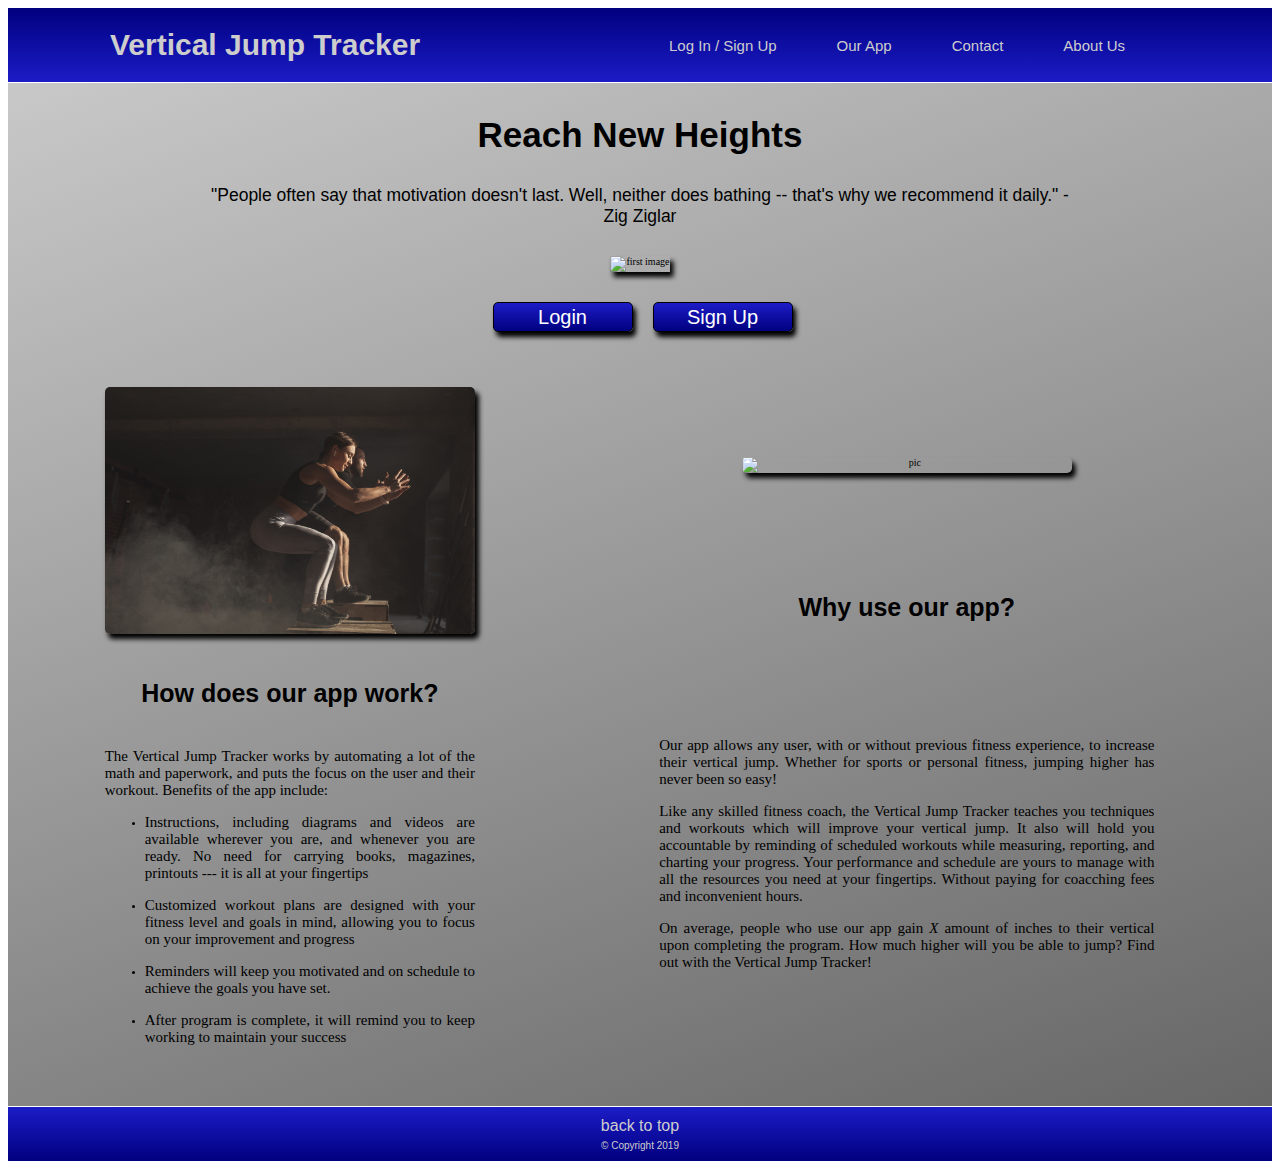
==== HTML/index.html @ c6de693a "test deploy 2" ====
<!DOCTYPE html>
<html lang="en">
<head>
    <meta charset="UTF-8">
    <meta name="viewport" content="width=device-width, initial-scale=1.0">
    <title>Vertical Jump Tracker Landing Page</title>
    <link rel="stylesheet" type="text/css" href="/CSS/index.css"/>
    <script src="/JavaScript/quote.js" defer></script>
</head>
<body>
    <div class="container">
        <header class="top">
            <h1 class="logo">Vertical Jump Tracker</h1>
            <nav>
                <a href="https://5ce7000064ea17b83bcd21cb--vertical-jump-tracker.netlify.com/login">Log In / Sign Up</a>
                <a href="/HTML/index.html#app-jump">Our App</a>
                <a href="/HTML/Contact.html">Contact</a>
                <a href="/HTML/About Us.html">About Us</a>
            </nav>
        </header>
        <main>
            
            <h2 class="main-h2">Reach New Heights</h2>
            <div class="quotes">
                <p class="quote quote-selected" data-quote-num="1">"People often say that motivation doesn't last. Well, neither does bathing -- that's why we recommend it daily." -Zig Ziglar</p>
                <p class="quote" data-quote-num="2">"Develop success from failures. Discouragement and failure are two of the surest stepping stones to success." -Dale Carnegie</p>
                <p class="quote" data-quote-num="3">"If you cannot do great things, do small things in a great way." -Napoleon Hill</p>
                <p class="quote" data-quote-num="4">"Your time is limited, so don't waste it living someone else's life." -Steve Jobs</p>
                <p class="quote" data-quote-num="5">"I didn't get there by wishing for it or hoping for it, but by working for it." -Estée Lauder</p>
                <p class="quote" data-quote-num="6">"Be patient with yourself. Self-growth is tender; it's holy ground. There's no greater investment." -Stephen Covey</p>
                <p class="quote" data-quote-num="7">"You can waste your lives drawing lines. Or you can live your life crossing them." -Shonda Rhimes</p>
                <p class="quote" data-quote-num="8">"Someday is not a day of the week." -Denise Brennan-Nelson</p>
                <p class="quote" data-quote-num="9">"Nothing is really work unless you would rather be doing something else." -J.M. Barrie</p>
                <p class="quote" data-quote-num="10">"Without hustle, talent will only carry you so far." -Gary Vaynerchuk</p>
                <p class="quote" data-quote-num="11">"Working hard for something we don't care about is called stress; working hard for something we love is called passion." -Simon Sinek</p>
                <p class="quote" data-quote-num="12">"I'd rather regret the things I've done than regret the things I haven't done." -Lucille Ball</p>
                <p class="quote" data-quote-num="13">"Always do your best. What you plant now, you will harvest later." -Og Mandino</p>
                <p class="quote" data-quote-num="14">"Challenges are what make life interesting and overcoming them is what makes life meaningful." -Joshua J. Marine</p>
                <p class="quote" data-quote-num="15">"Don't let the fear of losing be greater than the excitement of winning." -Robert Kiyosaki</p>
                <p class="quote" data-quote-num="16">"Energy and persistence conquer all things." -Benjamin Franklin</p>
                <p class="quote" data-quote-num="17">"Perseverance is failing 19 times and succeeding the 20th." -Julie Andrews</p>
                <p class="quote" data-quote-num="18">"Grit is that ‘extra something' that separates the most successful people from the rest. It's the passion, perseverance, and stamina that we must channel in order to stick with our dreams until they become a reality." -Travis Bradberry</p>
                <p class="quote" data-quote-num="19">"Action is the foundational key to all success." -Pablo Picasso</p>
                <p class="quote" data-quote-num="20">"The ladder of success is best climbed by stepping on the rungs of opportunity." -Ayn Rand</p>
                <p class="quote" data-quote-num="21">"The difference between a successful person and others is not a lack of strength, not a lack of knowledge, but rather a lack of will." -Vince Lombardi</p>
                <p class="quote" data-quote-num="0">"Determine that the thing can and shall be done, and then we shall find the way." -Abraham Lincoln</p>
                <!-- <p class="quote" data-quoteNum=""></p> -->
            </div>

            <img id="first-img" src="" alt="first image">

            <div id="lisu-btns" class="buttons">
                <div id="btn-jump"></div>
                <a id="log-in" href="https://5ce7000064ea17b83bcd21cb--vertical-jump-tracker.netlify.com/login"><button class="btn" >Login</button></a>
                <a id="sign-up" href="https://5ce7000064ea17b83bcd21cb--vertical-jump-tracker.netlify.com/newUser" ><button class="btn">Sign Up</button></a>
            </div>
            
            <div class="sections">
                
                <section id="about-app">
                    <div id="app-jump"></div>
                    <h3>How does our app work?</h3>
                    <img src="/Assests/AdobeStock_252311614-1.png" alt="some img">
                    <div class="text-section">
                        <p>The Vertical Jump Tracker works by automating a lot of the math and paperwork, and puts the focus on the user and their workout.
                           Benefits of the app include:</p>
                        <ul>
                            <li><p>Instructions, including diagrams and videos are available wherever you are, and whenever you are ready. No need for carrying books, magazines, printouts --- it is all at your fingertips</p></li>
                            <li><p>Customized workout plans are designed with your fitness level and goals in mind, allowing you to focus on your improvement and progress</p></li>
                            <li><p>Reminders will keep you motivated and on schedule to achieve the goals you have set. </p></li>
                            <li><p>After program is complete, it will remind you to keep working to maintain your success</p></li>
                        </ul>
                        <p></p>
                    </div>
                </section>
                <section id="app-example">
                    <h3>Why use our app?</h3>
                    <img src="" alt="pic">
                    <div class="text-section">
                        <p>Our app allows any user, with or without previous fitness experience, to increase their vertical jump.
                            Whether for sports or personal fitness, jumping higher has never been so easy!</p>
                        <p>Like any skilled fitness coach, the Vertical Jump Tracker teaches you techniques and workouts which will improve your vertical jump. 
                            It also will hold you accountable by reminding of scheduled workouts while measuring, reporting, and charting your progress. 
                            Your performance and schedule are yours to manage with all the resources you need at your fingertips. Without paying for coacching fees and inconvenient hours.
                        </p>
                            
                        <p>On average, people who use our app gain <i>X</i> amount of inches to their vertical upon completing the program. How much higher will you be able to jump? Find out with the Vertical Jump Tracker!</p>
                    </div>
                </section>
            </div>
            
        </main>
        <footer>
            <a href="#">back to top</a>
            <p>&copy Copyright 2019</p>
        </footer>

    </div>
</body>
</html>
---- CSS/index.css ----
.flex-row {
  display: flex;
  flex-direction: row;
}
.flex-column {
  display: flex;
  flex-direction: column;
}
.test-border {
  border: 1px dashed red;
}
.test-border-blue {
  border: 1px dashed blue;
}
.test-border-green {
  border: 1px dashed green;
}
.test-background {
  background-color: yellow;
}
.test-background-orange {
  background-color: orange;
}
.test-background-purple {
  background-color: purple;
}
.margin-padding-reset {
  margin: 0;
  padding: 0;
}
.btn-styling {
  width: 14rem;
  margin: auto;
  padding: 0.25rem 1rem;
  font-size: 2rem;
  border: 1px solid #000;
  border-radius: 5px;
  background: linear-gradient(0deg, hsl(240, 100%, 25%), #1c1cc7);
  color: #FFF;
  box-shadow: 0.3rem 0.5rem 0.5rem #000;
}
.btn-styling:focus {
  outline: none;
}
.btn-styling:hover {
  color: hsl(240, 100%, 25%);
  background: linear-gradient(180deg, #FFF, #cdcdcd);
  cursor: pointer;
  transform: scale(1.15);
}
.btn-styling:active {
  transform: translateY(0.3rem);
  box-shadow: 0.15rem 0.3rem 0.3rem #000;
}
* {
  box-sizing: border-box;
}
html {
  font-size: 62.5%;
}
.container {
  background: linear-gradient(160deg, #cdcdcd, #636363);
  max-width: 100%;
  width: 100%;
  height: 100%;
  margin: 0 auto;
  display: flex;
  flex-direction: column;
  justify-content: center;
  align-items: center;
  animation-name: start-fade;
}
img {
  max-width: 100%;
  box-shadow: 0.35rem 0.5rem 0.5rem #000;
  height: auto;
}
a {
  text-decoration: none;
}
* {
  box-sizing: border-box;
}
html {
  font-size: 62.5%;
}
.container {
  background: linear-gradient(160deg, #cdcdcd, #636363);
  max-width: 100%;
  width: 100%;
  height: 100%;
  margin: 0 auto;
  display: flex;
  flex-direction: column;
  justify-content: center;
  align-items: center;
  animation-name: start-fade;
}
img {
  max-width: 100%;
  box-shadow: 0.35rem 0.5rem 0.5rem #000;
  height: auto;
}
a {
  text-decoration: none;
}
.top {
  position: sticky;
  top: 0;
  z-index: 2;
  display: flex;
  flex-direction: column;
  width: 100%;
  background: linear-gradient(180deg, hsl(240, 100%, 25%), #1c1cc7);
  border-bottom: 1px solid #FFF;
}
.top h1 {
  color: #cdcdcd;
  text-align: center;
  font-size: 3rem;
  font-family: 'Cabin', sans-serif;
}
@media (min-width: 600px) and (max-width: 930px) {
  .top h1 {
    font-size: 2.5rem;
  }
}
@media (min-width: 830px) {
  .top h1 {
    font-size: 3rem;
  }
}
.top nav {
  display: flex;
  flex-direction: row;
  padding: 1rem 1.5rem;
  justify-content: space-evenly;
  align-items: center;
}
.top nav a {
  margin: 0 0.5rem;
  color: #cdcdcd;
  font-size: 2rem;
  font-family: 'Catamaran', sans-serif;
  white-space: nowrap;
}
.top nav a:hover {
  color: #FFF;
  transform: scale(1.15);
}
.top nav a:active {
  transform: translateY(0.3rem);
}
@media (min-width: 600px) and (max-width: 930px) {
  .top nav a {
    margin: 0 1.5rem;
    font-size: 1.5rem;
  }
}
@media (min-width: 830px) {
  .top nav a {
    margin: 0 3rem;
    font-size: 1.5rem;
  }
}
@media (min-width: 830px), (min-width: 600px) and (max-width: 930px) {
  .top {
    display: flex;
    flex-direction: row;
    justify-content: space-around;
    align-items: center;
  }
}
main {
  width: 100%;
  padding: 1.5rem;
  display: flex;
  flex-direction: column;
  align-items: center;
  text-align: center;
  z-index: 1;
}
main .main-h2 {
  position: relative;
  bottom: 1.25rem;
  font-family: 'Catamaran', sans-serif;
  font-size: 3rem;
}
@media (min-width: 830px) {
  main .main-h2 {
    font-size: 3.5rem;
  }
}
main p {
  font-family: 'Lora', serif;
  font-size: 1.5rem;
}
main .buttons {
  position: relative;
  display: flex;
  flex-direction: column;
  justify-content: space-between;
  align-items: center;
  padding: 0.5rem;
  margin: 1.5rem;
}
main .buttons #btn-jump {
  visibility: hidden;
  height: 5px;
  width: 5px;
  background-color: yellow;
  position: relative;
  bottom: 14rem;
}
@media (min-width: 600px) and (max-width: 930px) {
  main .buttons #btn-jump {
    bottom: 10rem;
  }
}
@media (min-width: 830px) {
  main .buttons #btn-jump {
    bottom: 12rem;
  }
}
main .buttons .btn {
  width: 14rem;
  margin: auto;
  padding: 0.25rem 1rem;
  font-size: 2rem;
  border: 1px solid #000;
  border-radius: 5px;
  background: linear-gradient(0deg, hsl(240, 100%, 25%), #1c1cc7);
  color: #FFF;
  box-shadow: 0.3rem 0.5rem 0.5rem #000;
  margin: 1rem;
}
main .buttons .btn:focus {
  outline: none;
}
main .buttons .btn:hover {
  color: hsl(240, 100%, 25%);
  background: linear-gradient(180deg, #FFF, #cdcdcd);
  cursor: pointer;
  transform: scale(1.15);
}
main .buttons .btn:active {
  transform: translateY(0.3rem);
  box-shadow: 0.15rem 0.3rem 0.3rem #000;
}
@media (min-width: 830px), (min-width: 600px) and (max-width: 930px) {
  main .buttons {
    display: flex;
    flex-direction: row;
  }
}
main .sections {
  display: flex;
  flex-direction: column;
}
@media (min-width: 830px) {
  main .sections {
    display: flex;
    flex-direction: row;
  }
}
main .sections #app-jump {
  visibility: hidden;
  height: 5px;
  width: 5px;
  background-color: red;
  position: relative;
  bottom: 14rem;
}
@media (min-width: 600px) and (max-width: 930px) {
  main .sections #app-jump {
    bottom: 8rem;
  }
}
@media (min-width: 830px) {
  main .sections #app-jump {
    bottom: 10rem;
  }
}
main .sections section {
  display: flex;
  flex-direction: column;
  min-width: 40%;
  align-items: center;
  justify-content: space-evenly;
}
@media (min-width: 830px) {
  main .sections section {
    margin: 0 2rem;
  }
}
main .sections section h3 {
  font-family: 'Cabin', sans-serif;
  font-size: 2rem;
}
@media (min-width: 830px) {
  main .sections section h3 {
    order: 2;
    font-size: 2.5rem;
  }
}
main .sections section img {
  max-width: 75%;
  min-width: 50%;
  border-radius: 5px;
  margin: 2rem 0;
}
@media (min-width: 830px) {
  main .sections section img {
    order: 1;
  }
}
main .sections section .text-section {
  margin: 0;
  padding: 0;
  text-align: justify;
  width: 75%;
}
@media (min-width: 830px) {
  main .sections section .text-section {
    order: 3;
  }
}
main .email-form {
  display: flex;
  flex-direction: column;
  transform: scale(1.25);
}
main .email-form .margin {
  margin: 1rem;
}
main .email-form .email-name {
  display: flex;
  flex-direction: column;
}
@media (min-width: 600px) and (max-width: 930px), (min-width: 830px) {
  main .email-form .email-name {
    display: flex;
    flex-direction: row;
  }
}
main .email-form textarea {
  resize: none;
}
main .email-form #submit {
  width: 14rem;
  margin: auto;
  padding: 0.25rem 1rem;
  font-size: 2rem;
  border: 1px solid #000;
  border-radius: 5px;
  background: linear-gradient(0deg, hsl(240, 100%, 25%), #1c1cc7);
  color: #FFF;
  box-shadow: 0.3rem 0.5rem 0.5rem #000;
}
main .email-form #submit:focus {
  outline: none;
}
main .email-form #submit:hover {
  color: hsl(240, 100%, 25%);
  background: linear-gradient(180deg, #FFF, #cdcdcd);
  cursor: pointer;
  transform: scale(1.15);
}
main .email-form #submit:active {
  transform: translateY(0.3rem);
  box-shadow: 0.15rem 0.3rem 0.3rem #000;
}
main .contact-info p {
  position: relative;
  top: 1.5rem;
  font-size: 2rem;
  font-weight: bold;
}
main .person-container {
  display: flex;
  flex-direction: column;
}
main .person-container .person {
  display: flex;
  flex-direction: column;
  align-items: center;
  margin: 1rem 0;
  justify-content: space-between;
}
main .person-container .person img {
  width: 100%;
  height: auto;
  border-radius: 5px;
  margin: 0;
  padding: 0;
}
main .person-container .person h2 {
  justify-self: baseline;
  width: 100%;
  margin: 0;
  padding: 0;
  margin-top: 1rem;
  text-align: inherit;
}
@media (min-width: 830px) {
  main .person-container .person h2 {
    font-size: 2rem;
  }
}
main .person-container .person h3 {
  margin: 0;
  padding: 0;
  margin-top: 1rem;
}
@media (min-width: 830px) {
  main .person-container .person h3 {
    font-size: 1.5rem;
    position: relative;
    bottom: 0;
  }
}
@media (min-width: 830px) {
  main .person-container .person {
    width: 20%;
    margin: 1rem;
  }
}
@media (min-width: 830px) {
  main .person-container {
    display: flex;
    flex-direction: row;
  }
}
main #about-text h3 {
  font-size: 2rem;
  font-family: 'Cabin', sans-serif;
}
main #about-text p {
  margin: auto;
  text-align: center;
  width: 75%;
}
footer {
  margin-top: 3rem;
  padding-top: 0.5rem;
  background: linear-gradient(0deg, hsl(240, 100%, 25%), #1c1cc7);
  color: #cdcdcd;
  width: 100%;
  text-align: center;
  border-top: 1px solid #FFF;
}
footer a {
  position: relative;
  top: 0.5rem;
  color: #cdcdcd;
  font-family: 'Catamaran', sans-serif;
  font-size: 1.6rem;
}
footer a:hover {
  color: #FFF;
  transform: scale(1.15);
}
footer a:active {
  transform: translateY(0.3rem);
}
footer p {
  font-family: 'Cabin', sans-serif;
}
.quotes {
  display: flex;
  justify-content: center;
  align-items: center;
  position: relative;
  bottom: 2rem;
  overflow: hidden;
  width: 70%;
  height: 6rem;
}
.quotes p {
  font-size: 1.5rem;
}
@media (min-width: 830px) {
  .quotes p {
    font-size: 1.75rem;
  }
}
.quotes .quote {
  font-family: 'Cabin', sans-serif;
  display: none;
}
.quotes .quote-selected {
  display: block;
  animation: showQuote 0.5s;
}
.quotes .quote-remove {
  animation: quoteReverse 0.5s;
}
@keyframes showQuote {
  from {
    opacity: 0;
  }
  to {
    opacity: 1;
  }
}
@keyframes quoteReverse {
  from {
    opacity: 1;
  }
  to {
    opacity: 0;
  }
}
@font-face {
  font-family: 'Cabin';
  font-style: normal;
  font-weight: 400;
  font-display: swap;
  src: local('Cabin'), local('Cabin-Regular'), url(https://fonts.gstatic.com/s/cabin/v13/u-4x0qWljRw-Pd8w__g.ttf) format('truetype');
}
@font-face {
  font-family: 'Catamaran';
  font-style: normal;
  font-weight: 400;
  font-display: swap;
  src: local('Catamaran Regular'), local('Catamaran-Regular'), url(https://fonts.gstatic.com/s/catamaran/v5/o-0IIpQoyXQa2RxT7-5r5TRF.ttf) format('truetype');
}
@font-face {
  font-family: 'Lora';
  font-style: normal;
  font-weight: 400;
  font-display: swap;
  src: local('Lora Regular'), local('Lora-Regular'), url(https://fonts.gstatic.com/s/lora/v13/0QIvMX1D_JOuMwr7Jg.ttf) format('truetype');
}
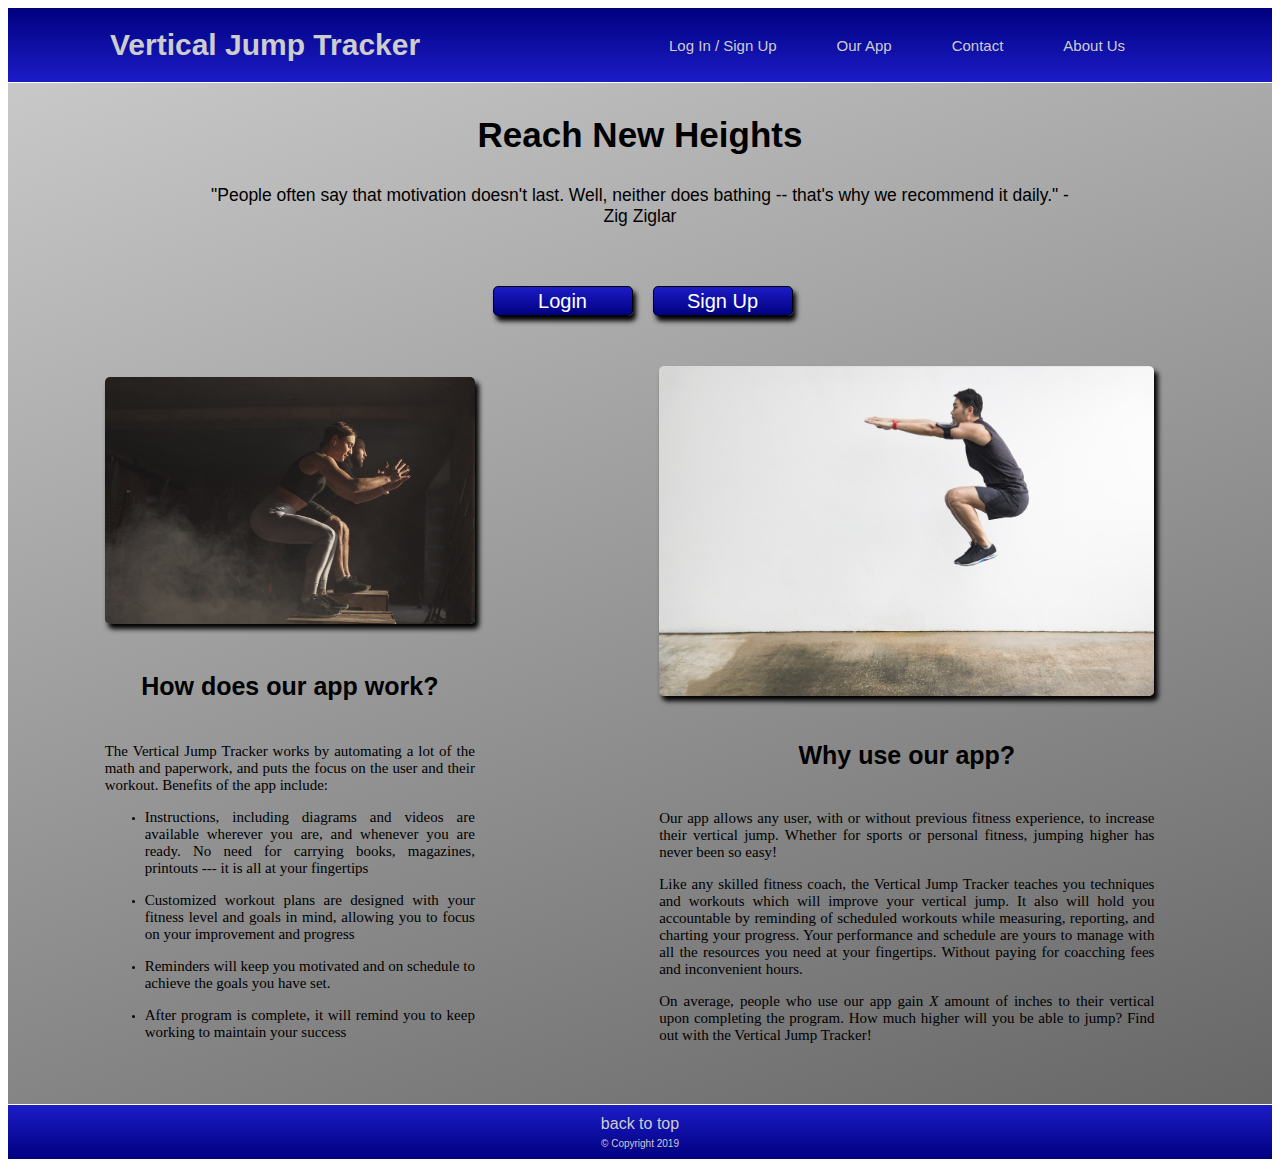
==== commit 868f51a7: "put in img, will fix sizing once deployment is working" ====
--- a/HTML/index.html
+++ b/HTML/index.html
@@ -14,8 +14,8 @@
             <nav>
                 <a href="https://5ce7000064ea17b83bcd21cb--vertical-jump-tracker.netlify.com/login">Log In / Sign Up</a>
                 <a href="/HTML/index.html#app-jump">Our App</a>
-                <a href="/HTML/Contact.html">Contact</a>
-                <a href="/HTML/About Us.html">About Us</a>
+                <a href="/HTML/contact.html">Contact</a>
+                <a href="/HTML/aboutus.html">About Us</a>
             </nav>
         </header>
         <main>
@@ -60,7 +60,7 @@
                 <section id="about-app">
                     <div id="app-jump"></div>
                     <h3>How does our app work?</h3>
-                    <img src="/Assests/AdobeStock_252311614-1.png" alt="some img">
+                    <img src="/assets/AdobeStock_252311614-1.png" alt="some img">
                     <div class="text-section">
                         <p>The Vertical Jump Tracker works by automating a lot of the math and paperwork, and puts the focus on the user and their workout.
                            Benefits of the app include:</p>
@@ -75,7 +75,7 @@
                 </section>
                 <section id="app-example">
                     <h3>Why use our app?</h3>
-                    <img src="" alt="pic">
+                    <img src="/assets/AdobeStock_127282528.jpeg" alt="pic">
                     <div class="text-section">
                         <p>Our app allows any user, with or without previous fitness experience, to increase their vertical jump.
                             Whether for sports or personal fitness, jumping higher has never been so easy!</p>
--- a/CSS/index.css
+++ b/CSS/index.css
@@ -195,6 +195,9 @@
   font-family: 'Lora', serif;
   font-size: 1.5rem;
 }
+main #first-img {
+  display: none;
+}
 main .buttons {
   position: relative;
   display: flex;
